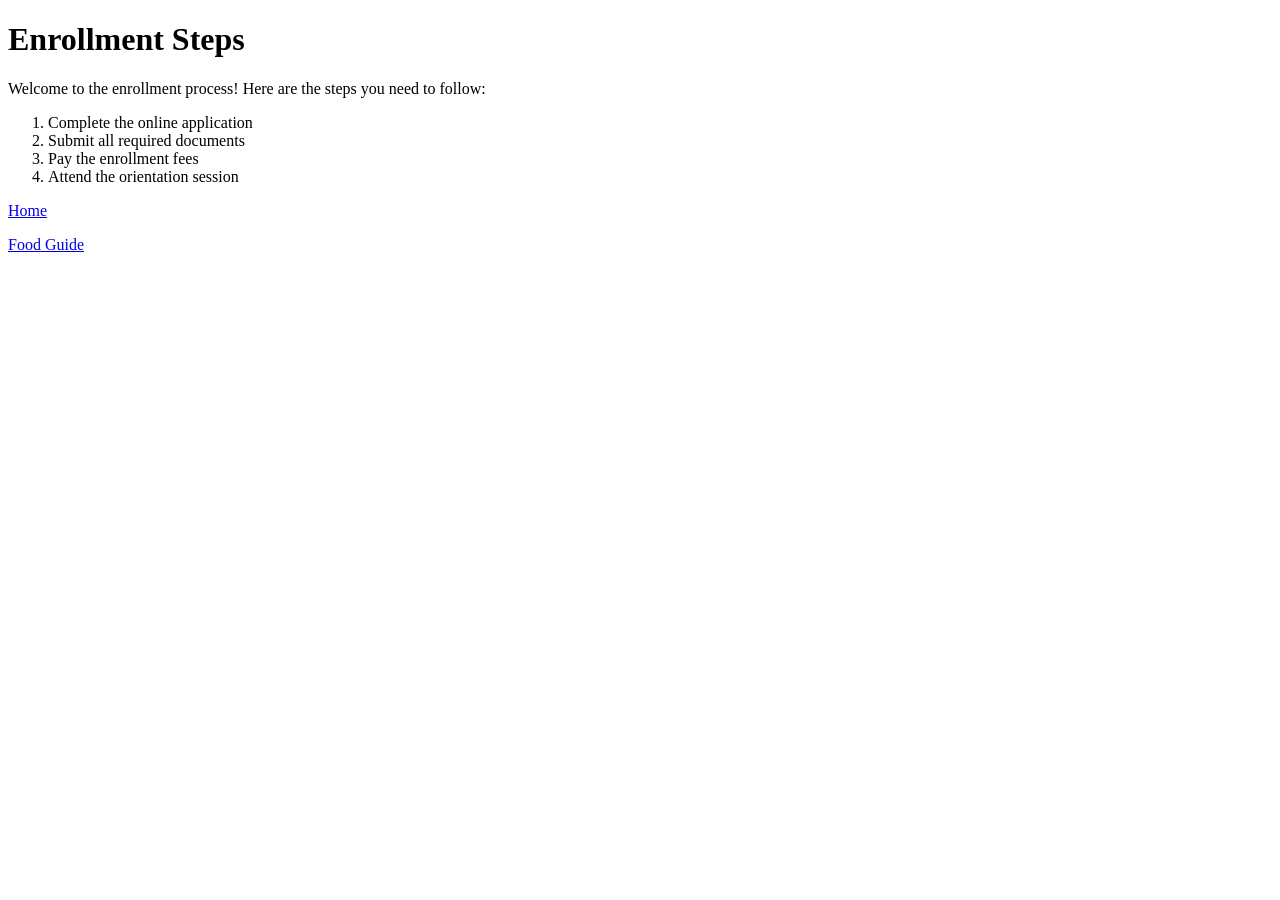
==== guides/enrollment.html @ b424ddcc "html" ====
<!DOCTYPE html>
<html lang="en">
<head>
    <meta charset="UTF-8">
    <meta name="viewport" content="width=device-width, initial-scale=1.0">
    <title>Enrollment Guide</title>
</head>
<body>
    <h1>Enrollment Steps</h1>

    <p>Welcome to the enrollment process! Here are the steps you need to follow:</p>

    <ol>
        <li>Complete the online application</li>
        <li>Submit all required documents</li>
        <li>Pay the enrollment fees</li>
        <li>Attend the orientation session</li>
    </ol>

    <!--Back home: up one folder-->
    <p><a href="../index.html">Home</a></p>

    <!--Back to food: same folder-->
    <p><a href="food.html">Food Guide</a></p>
</body> 
</html>
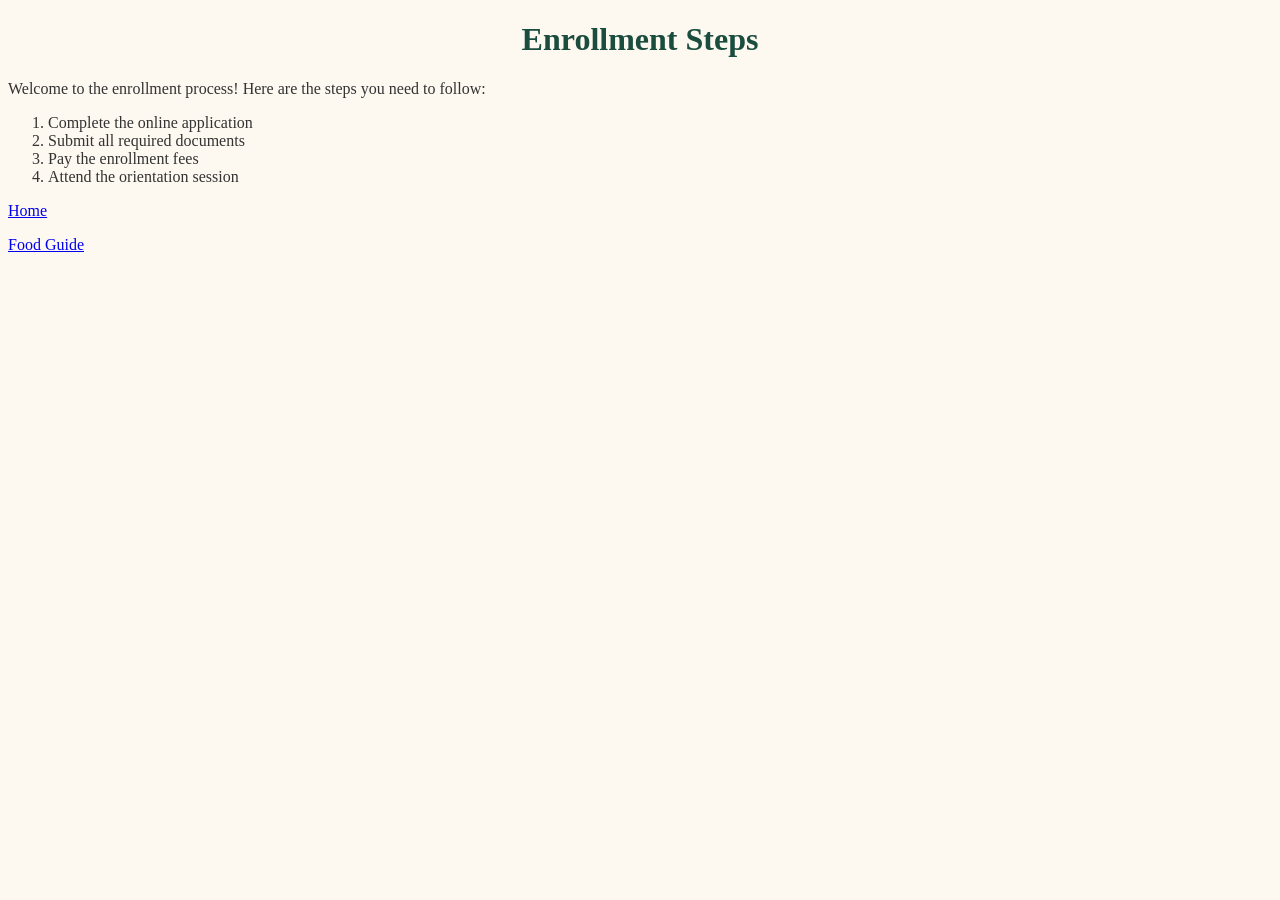
==== commit 8b51082e: "add style" ====
--- a/guides/enrollment.html
+++ b/guides/enrollment.html
@@ -3,6 +3,7 @@
 <head>
     <meta charset="UTF-8">
     <meta name="viewport" content="width=device-width, initial-scale=1.0">
+    <link rel="stylesheet" href="style.css">
     <title>Enrollment Guide</title>
 </head>
 <body>
--- a/guides/style.css
+++ b/guides/style.css
@@ -0,0 +1,30 @@
+body{
+    font-family: 'Time New Roman', Times, serif;
+    color: #333333;
+    background-color: #fdf8f0;
+}
+
+h1, h2{
+    color: #1B4D3E;
+
+}
+
+h1{
+    text-align:center;
+
+}
+
+.intro {
+    font-size: 20px;
+    
+}
+
+.tip {
+    background-color: #FFF4CC;
+    padding: 16px;
+    border: 2px solid #E0A800;
+    margin: 24px 0;
+}
+ img {
+    border: 4px solid #1B4D3E;
+ }
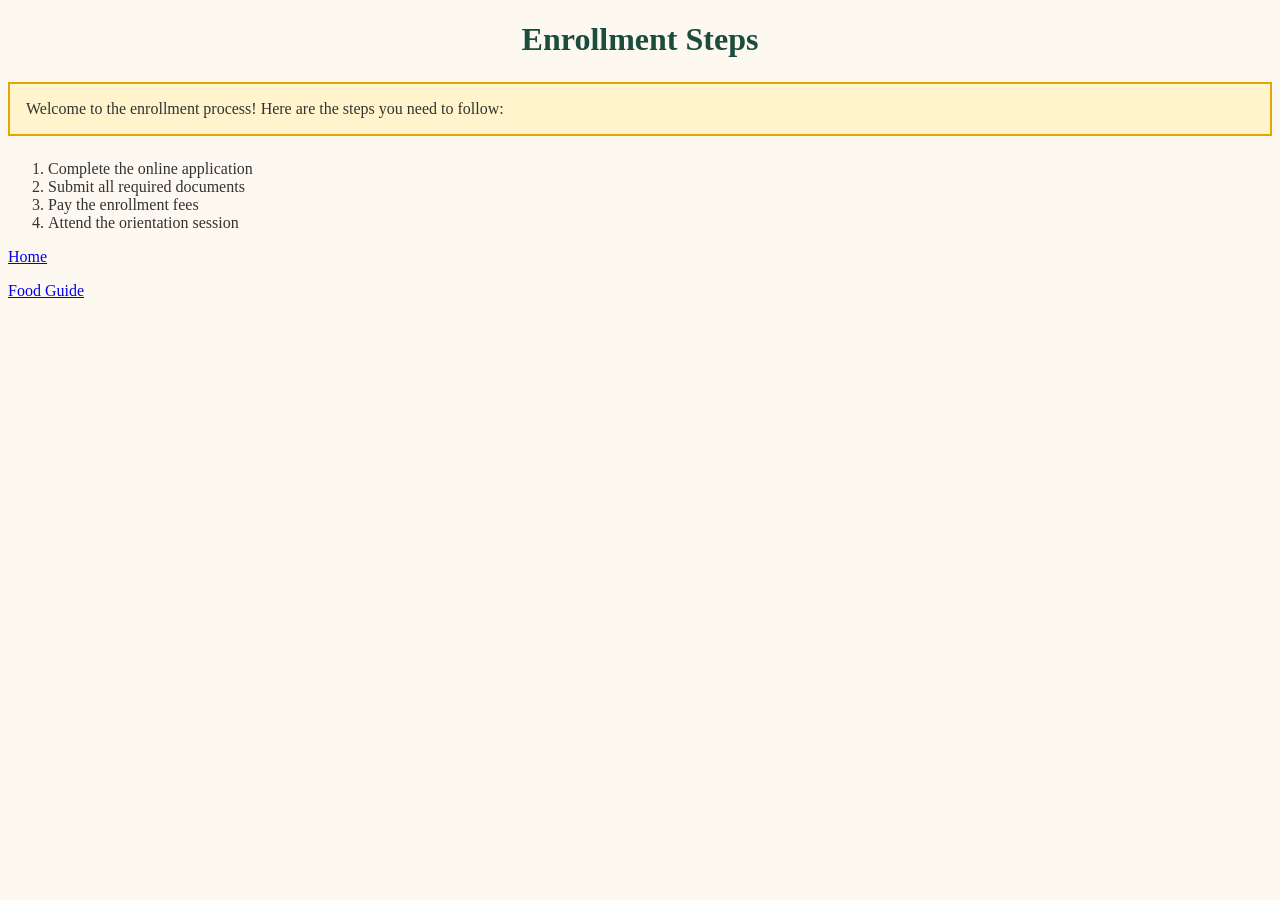
==== commit 493cb5ec: "styles" ====
--- a/guides/enrollment.html
+++ b/guides/enrollment.html
@@ -3,20 +3,23 @@
 <head>
     <meta charset="UTF-8">
     <meta name="viewport" content="width=device-width, initial-scale=1.0">
-    <link rel="stylesheet" href="style.css">
+    <link rel="stylesheet" href="../style.css">
     <title>Enrollment Guide</title>
 </head>
+    <link rel="stylesheet" href="../style.css">
+
 <body>
     <h1>Enrollment Steps</h1>
-
-    <p>Welcome to the enrollment process! Here are the steps you need to follow:</p>
-
+    <p class="tip">Welcome to the enrollment process! Here are the steps you need to follow:</p>
     <ol>
         <li>Complete the online application</li>
         <li>Submit all required documents</li>
         <li>Pay the enrollment fees</li>
         <li>Attend the orientation session</li>
     </ol>
+
+    <ul\>
+        
 
     <!--Back home: up one folder-->
     <p><a href="../index.html">Home</a></p>
--- a/style.css
+++ b/style.css
@@ -0,0 +1,30 @@
+body{
+    font-family: 'Time New Roman', Times, serif;
+    color: #333333;
+    background-color: #fdf8f0;
+}
+
+h1, h2{
+    color: #1B4D3E;
+
+}
+
+h1{
+    text-align:center;
+
+}
+
+.intro {
+    font-size: 20px;
+    
+}
+
+.tip {
+    background-color: #FFF4CC;
+    padding: 16px;
+    border: 2px solid #E0A800;
+    margin: 24px 0;
+}
+ img {
+    border: 4px solid #1B4D3E;
+ }
--- a/style.css
+++ b/style.css
@@ -0,0 +1,30 @@
+body{
+    font-family: 'Time New Roman', Times, serif;
+    color: #333333;
+    background-color: #fdf8f0;
+}
+
+h1, h2{
+    color: #1B4D3E;
+
+}
+
+h1{
+    text-align:center;
+
+}
+
+.intro {
+    font-size: 20px;
+    
+}
+
+.tip {
+    background-color: #FFF4CC;
+    padding: 16px;
+    border: 2px solid #E0A800;
+    margin: 24px 0;
+}
+ img {
+    border: 4px solid #1B4D3E;
+ }
